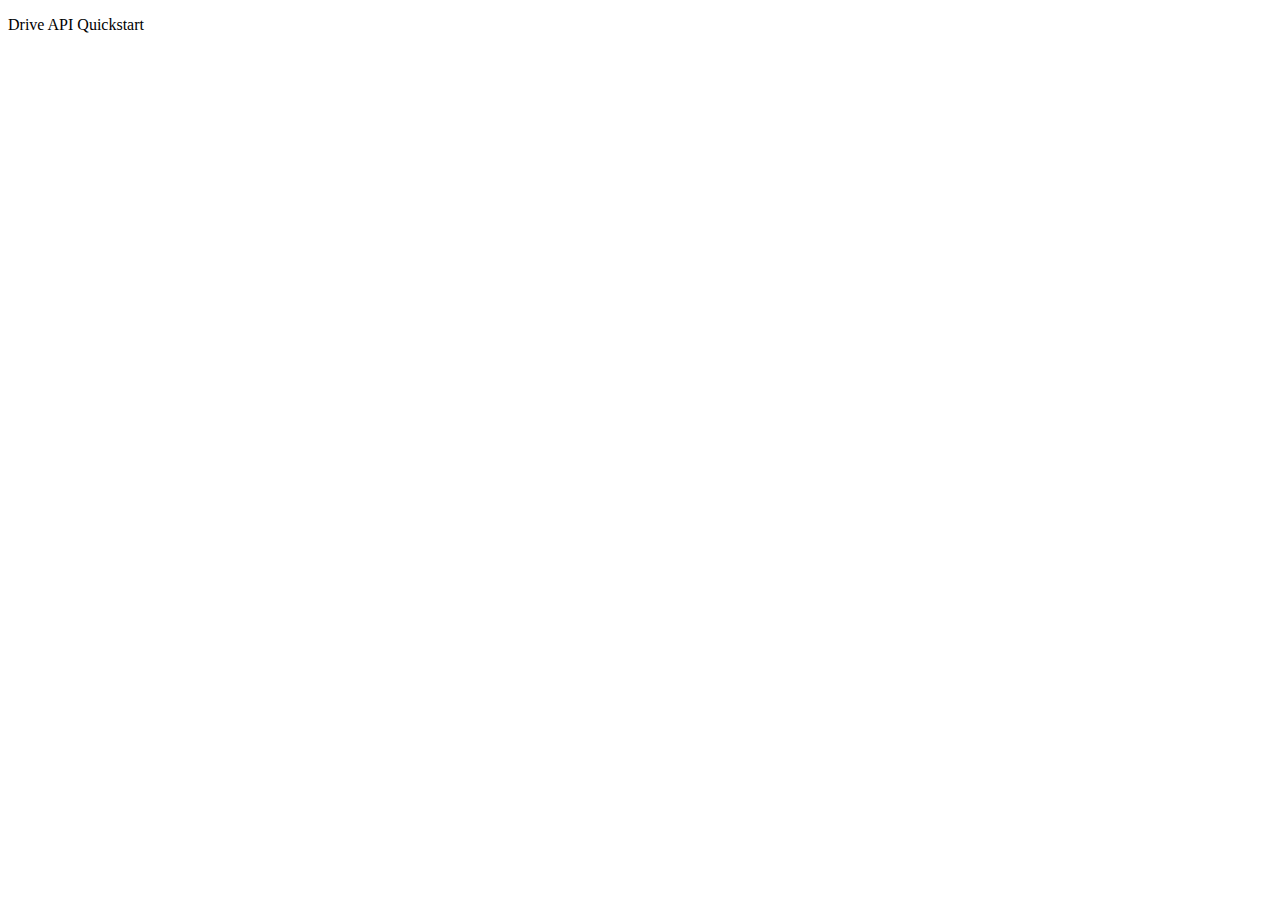
==== drive.html @ d7fd0b25 "drive create added" ====
<!--3175571907-q96qekh72oq2i27umokh6808n04o6ajk.apps.googleusercontent.com-->
<!DOCTYPE html>
<html>
<head>
    <title>Drive API Quickstart</title>
    <meta charset='utf-8' />
</head>
<body>
<p>Drive API Quickstart</p>

<!--Add buttons to initiate auth sequence and sign out-->
<button id="authorize-button" style="display: none;">Authorize</button>
<button id="signout-button" style="display: none;">Sign Out</button>

<pre id="content"></pre>

<script type="text/javascript">
    // Client ID and API key from the Developer Console
    var CLIENT_ID = '3175571907-q96qekh72oq2i27umokh6808n04o6ajk.apps.googleusercontent.com';

    // Array of API discovery doc URLs for APIs used by the quickstart
    var DISCOVERY_DOCS = ["https://www.googleapis.com/discovery/v1/apis/drive/v3/rest"];

    // Authorization scopes required by the API; multiple scopes can be
    // included, separated by spaces.
//    var SCOPES = 'https://www.googleapis.com/auth/drive.metadata.readonly';
    var SCOPES = 'https://www.googleapis.com/auth/drive';
    var authorizeButton = document.getElementById('authorize-button');
    var signoutButton = document.getElementById('signout-button');

    /**
     *  On load, called to load the auth2 library and API client library.
     */
    function handleClientLoad() {
        gapi.load('client:auth2', initClient);
    }

    /**
     *  Initializes the API client library and sets up sign-in state
     *  listeners.
     */
    function initClient() {
        gapi.client.init({
            discoveryDocs: DISCOVERY_DOCS,
            clientId: CLIENT_ID,
            scope: SCOPES
        }).then(function () {
            // Listen for sign-in state changes.
            gapi.auth2.getAuthInstance().isSignedIn.listen(updateSigninStatus);

            // Handle the initial sign-in state.
            updateSigninStatus(gapi.auth2.getAuthInstance().isSignedIn.get());
            authorizeButton.onclick = handleAuthClick;
            signoutButton.onclick = handleSignoutClick;
        });
    }

    /**
     *  Called when the signed in status changes, to update the UI
     *  appropriately. After a sign-in, the API is called.
     */
    function updateSigninStatus(isSignedIn) {
        if (isSignedIn) {
            authorizeButton.style.display = 'none';
            signoutButton.style.display = 'block';
            listFiles();
        } else {
            authorizeButton.style.display = 'block';
            signoutButton.style.display = 'none';
        }
    }

    /**
     *  Sign in the user upon button click.
     */
    function handleAuthClick(event) {
        gapi.auth2.getAuthInstance().signIn();
    }

    /**
     *  Sign out the user upon button click.
     */
    function handleSignoutClick(event) {
        gapi.auth2.getAuthInstance().signOut();
    }

    /**
     * Append a pre element to the body containing the given message
     * as its text node. Used to display the results of the API call.
     *
     * @param {string} message Text to be placed in pre element.
     */
    function appendPre(message) {
        var pre = document.getElementById('content');
        var textContent = document.createTextNode(message + '\n');
        pre.appendChild(textContent);
    }

    /**
     * Print files.
     */
    function listFiles() {
        gapi.client.drive.files.list({
            'pageSize': 10,
            'fields': "nextPageToken, files(id, name)"
        }).then(function(response) {
            appendPre('Files:');
            var files = response.result.files;
            if (files && files.length > 0) {
                for (var i = 0; i < files.length; i++) {
                    var file = files[i];
                    appendPre(file.name + ' (' + file.id + ')');
                }
            } else {
                appendPre('No files found.');
            }
        });

        var fileMetadata = {
            'name' : 'MaxBarrass',
            'mimeType' : 'application/vnd.google-apps.folder'
        };
        var googledoc = {
            'name':'docgoogle',
            'mimeType':'application/vnd.google-apps.document'
        };

        gapi.client.drive.files.create({
            resource: googledoc
        }).execute(function(resp, raw_resp) {
            console.log('Folder Id: ', resp.id, resp);
        });
    }

</script>

<script async defer src="https://apis.google.com/js/api.js"
        onload="this.onload=function(){};handleClientLoad()"
        onreadystatechange="if (this.readyState === 'complete') this.onload()">
</script>
</body>
</html>
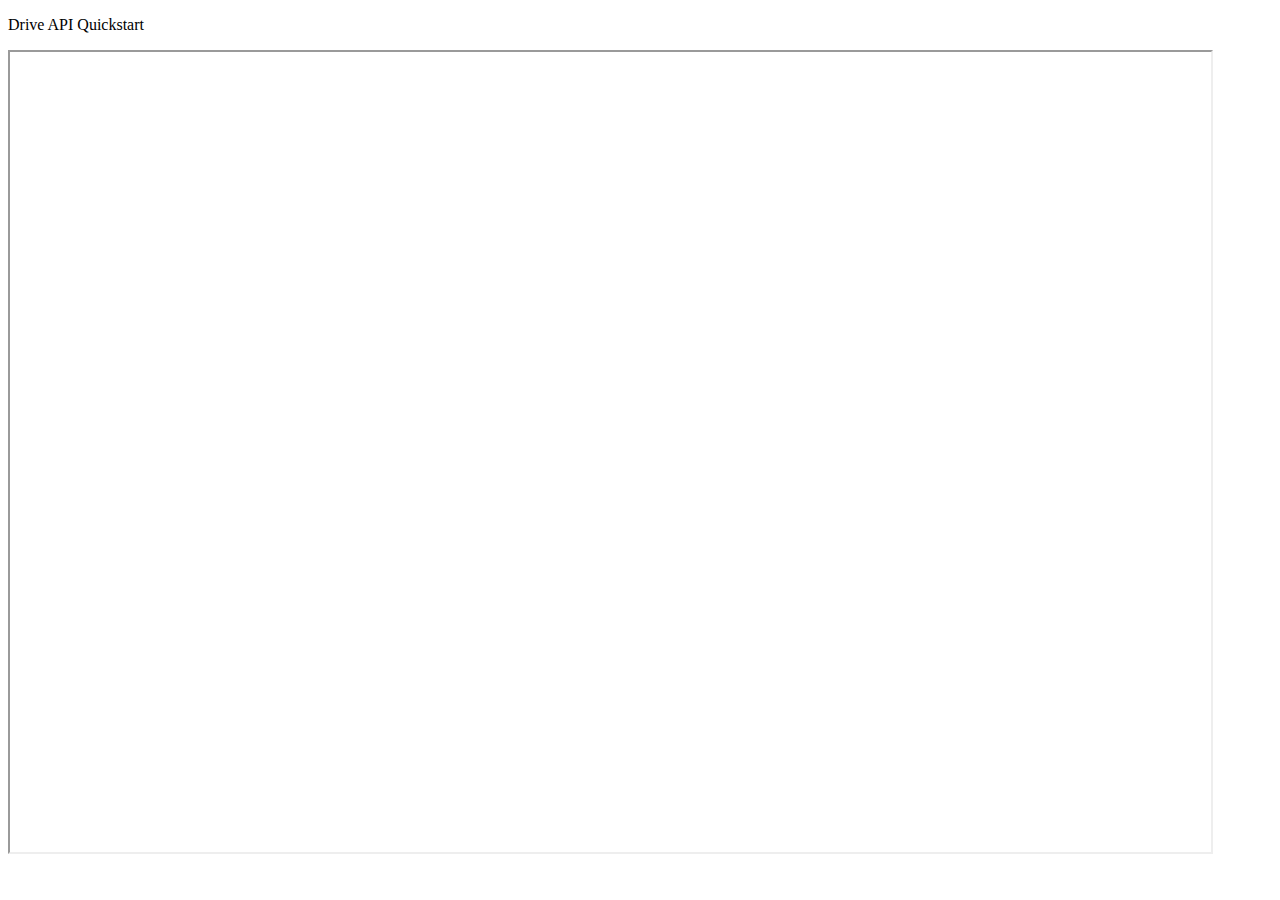
==== commit aaa18336: "Drive file link and open and embed." ====
--- a/drive.html
+++ b/drive.html
@@ -101,39 +101,181 @@
      * Print files.
      */
     function listFiles() {
-        gapi.client.drive.files.list({
-            'pageSize': 10,
-            'fields': "nextPageToken, files(id, name)"
-        }).then(function(response) {
-            appendPre('Files:');
-            var files = response.result.files;
-            if (files && files.length > 0) {
-                for (var i = 0; i < files.length; i++) {
-                    var file = files[i];
-                    appendPre(file.name + ' (' + file.id + ')');
+//        gapi.client.drive.files.list({
+//            'pageSize': 10,
+//            'fields': "nextPageToken, files(id, name)"
+//        }).then(function(response) {
+//            appendPre('Files:');
+//            var files = response.result.files;
+//            if (files && files.length > 0) {
+//                for (var i = 0; i < files.length; i++) {
+//                    var file = files[i];
+//                    appendPre(file.name + ' (' + file.id + ')');
+//                    console.log(file);
+//                }
+//            } else {
+//                appendPre('No files found.');
+//            }
+//        });
+
+        /*function insertPermission(fileId, value, type, role) {
+            console.log("into function...");
+            /!*var body = {
+                'value': value,
+                'type': type,
+                'role': role
+            };
+            var request = gapi.client.drive.permissions.insert({
+                'fileId': fileId,
+                'resource': body
+            });
+            request.execute(function(resp) { console.log(resp); });*!/
+            request = gapi.client.request({
+                path: '/drive/v2/files/'+fileId+'/permissions',
+                method: 'POST',
+                body: {
+                    value: 'student.monash.edu',
+                    role: 'writer',
+                    type: 'domain'
                 }
-            } else {
-                appendPre('No files found.');
-            }
-        });
-
-        var fileMetadata = {
+
+            });
+            request.execute(function (res)  {
+                console.log(res);
+                gapi.client.load('drive', 'v2', function() {
+
+                    var request = gapi.client.request({
+                        'path': '/drive/v2/files',
+                        'method': 'POST',
+                        'body':{
+                            "title" : "cat",
+                            "mimeType" : 'application/vnd.google-apps.drawing'
+                        }
+                    });
+
+                    request.execute(function(resp) { console.log(resp);
+                        request = gapi.client.request({
+                            path: '/drive/v2/files/'+fileId+'/permissions',
+                            method: 'POST',
+                            body: {
+                                value: 'student.monash.edu',
+                                role: 'writer',
+                                type: 'domain'
+                            }
+                        });
+
+                        request.execute(function (resp) {
+                            document.getElementById('calendar').src = loc;
+                        });
+
+                    });
+                });
+            })
+        }*/
+
+        /*var fileMetadata = {
             'name' : 'MaxBarrass',
             'mimeType' : 'application/vnd.google-apps.folder'
         };
         var googledoc = {
             'name':'docgoogle',
             'mimeType':'application/vnd.google-apps.document'
-        };
-
-        gapi.client.drive.files.create({
+        };*/
+
+//        var id = "";
+        /*gapi.client.drive.files.create({
             resource: googledoc
         }).execute(function(resp, raw_resp) {
+            id = resp.id;
             console.log('Folder Id: ', resp.id, resp);
-        });
-    }
+
+
+
+            insertPermission(id, "ijos0001@student.monash.edu", "user", "owner");
+        });*/
+
+        function reloadEmbed(sr){
+            console.log("Every thirty seconds.");
+            document.getElementById('drivedoc').src = sr;
+        }
+
+        function createAndAssignPermission(){
+
+            createdfiledata = null;
+
+            var request = gapi.client.request({
+                'path': '/drive/v2/files',
+                'method': 'POST',
+                'body':{
+                    "title" : "cat",
+                    "mimeType" : 'application/vnd.google-apps.document'
+                }
+            });
+
+            request.execute(function(resp) {
+
+                console.log("File created.");
+                console.log(resp);
+                createdfiledata = resp;
+
+                id = resp.id;
+
+                request = gapi.client.request({
+                    path: '/drive/v2/files/'+id+'/permissions',
+                    method: 'POST',
+                    body: {
+                        value: 'student.monash.edu',
+                        role: 'writer',
+                        type: 'domain'
+                    }
+                });
+
+                request.execute(function (resp) {
+                    console.log("Permission changed");
+                    console.log(resp);
+
+
+                    document.getElementById('drivedoc').src = createdfiledata.embedLink;
+
+                    window.setInterval(function(){reloadEmbed(createdfiledata.embedLink)}, 30000);
+
+                    localStorage.myfilelink = createdfiledata.embedLink;
+                    localStorage.fulllink = createdfiledata.alternateLink;
+
+                    alert("Created file will be opened in a new tab.");
+                    window.open(createdfiledata.alternateLink);
+
+                });
+
+            });
+        }
+
+        if(localStorage.myfilelink==null){
+            createAndAssignPermission();
+        }else{
+            reloadEmbed(localStorage.myfilelink);
+            alert("Opening previous file..");
+            window.open(localStorage.fulllink);
+            window.setInterval(function(){reloadEmbed(localStorage.myfilelink)}, 30000);
+        }
+
+
+
+
+
+    }
+
+
 
 </script>
+
+
+
+<iframe id="drivedoc" style="width: 95%; height: 800px" src="">
+<!--https://docs.google.com/drawings/d/1KWdvS8pPUjoaFuB2Hx7OI1Yg5ZXU-Xi2ji6Yq2gpP7A/preview?h=512">-->
+
+</iframe>
+
 
 <script async defer src="https://apis.google.com/js/api.js"
         onload="this.onload=function(){};handleClientLoad()"
